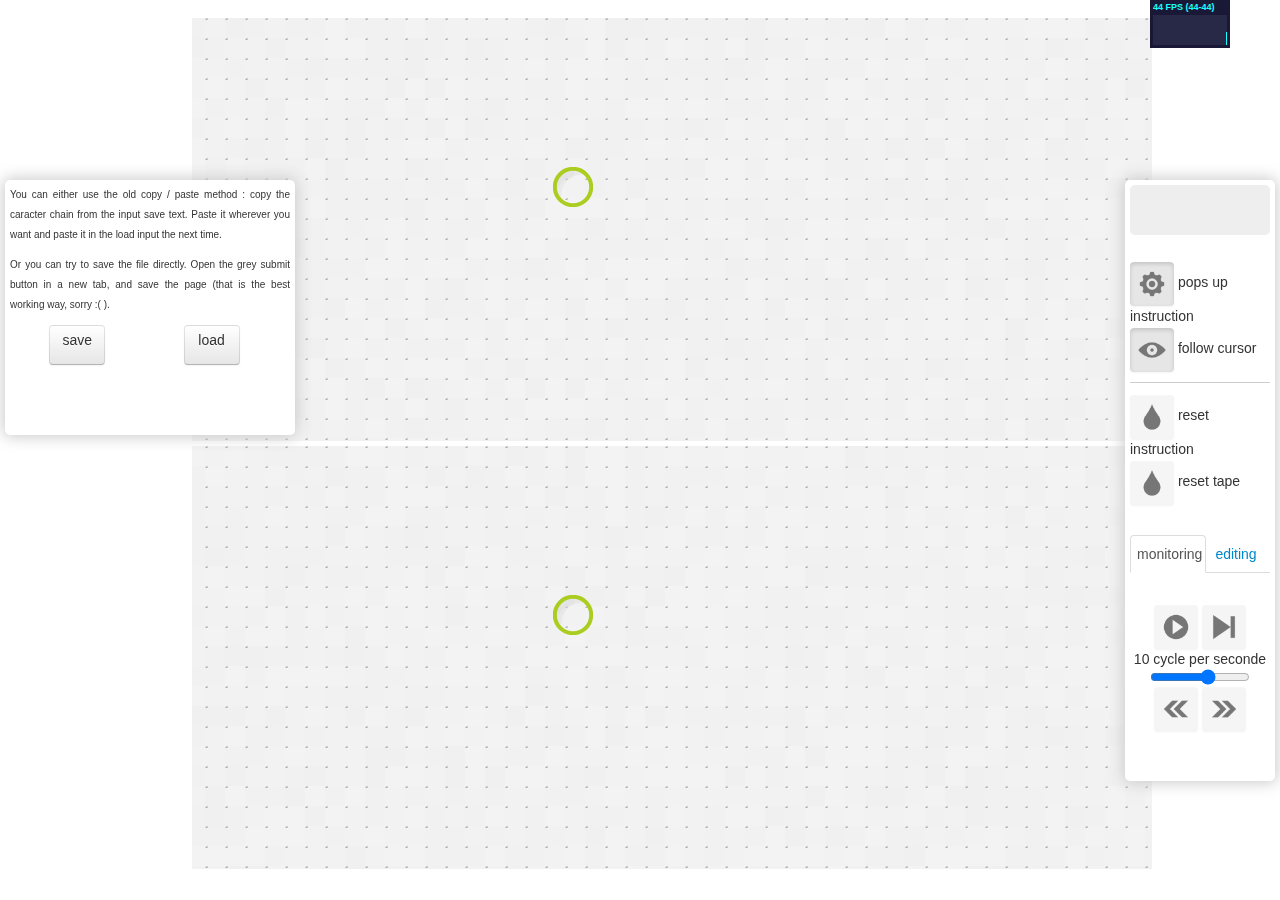
==== free.html @ c6bf3aa1 "free mode and hub" ====
<html>
<head>


<meta charset="utf-8">
<meta http-equiv="content-type" content="text/html; charset=utf-8" />
<meta name="author" content="Arthur Brongniart">

<script type="text/javascript" src="external/html5slider.js"></script>
<script type="text/javascript" src="external/jquery-1.8.2.min.js"></script>
<script type="text/javascript" src="external/jquery.mousewheel.min.js"></script>
<script type="text/javascript" src="external/stats.min.js"></script>
<script type="text/javascript" src="external/bootstrap/js/bootstrap.js"></script>
<script type="text/javascript" src="levels.js"></script>
<script type="text/javascript" src="logic.js"></script>

<link rel="stylesheet" href="external/bootstrap/css/bootstrap.css" />
<link rel="stylesheet" href="style.css" />




<script type="text/javascript">

var sl;
	
window.onload = function(){
	
	//init some stuffs
	initWhenDOMLoaded();
	
	//models
	var authorizerTape=Authorizer.create(true);
	var authorizerInstruction=Authorizer.create(true);
	
	var engine=TuringEngine.create( SocialMap.create() , SocialMap.create()  );
	
	var engineplayer = EnginePlayer.create(engine,null);
	
	
	
	//scene
	var container=$("#container");
	
	scene=Scene.createWithDim(container.width(),container.height(),engine,authorizerTape,authorizerInstruction);
	scene.getElement().appendTo( $("#container") );
	//.css({'position':'absolute' , 'top':'130px' , 'left':'20%' });
	
	
	ToolBox.create( scene , engineplayer , null  ).getElement().appendTo( $("body") ).css({'z-index':50});
	
	
	sl=SaveLoadView.create( engine , engineplayer , $('#save-box') );
	
	engineplayer.reset();
	
	//stats by mr doob
	var stats = new Stats();
	stats.setMode(0); // 0: fps, 1: ms

	// Align top-left
	stats.domElement.style.position = 'absolute';
	stats.domElement.style.right = '50px';
	stats.domElement.style.top = '0px';

	document.body.appendChild( stats.domElement );
	
	timeLine.stats=stats;
	
};

function envoi(lien) {

	   document.cache.action = "http://arthur-brongniart.fr/Stockage/worstProxyEver/proxy.php?stuff="+lien;

	   document.cache.submit();

}

</script>
</head>
<body>

<div id="container" class="large"></div>


<div id="save-box" class="toolBox" >
	
	<p>You can either use the old copy / paste method : copy the caracter chain from the input save text. Paste it wherever you want and paste it in the load input the next time.</p>
	<p>Or you can try to save the file directly. Open the grey submit button in a new tab, and save the page (that is the best working way, sorry :(   ).</p>
	
	<div class="row-fuild">
		<div class="span6">
			<div class="accordion-group mine">
				<div class="accordion-toggle btn" data-toggle="collapse" data-target="#collapse-save" data-action="save">save</div>
				<div id="collapse-save" class="accordion-body collapse">
					<div class="accordion-inner mine">
						<input type="text"></input>
						<div data-action="link"></div>
					</div>
				</div>
			</div>
			
		</div>
		<div class="span6">
		
			<div class="accordion-group mine">
				<div class="accordion-toggle btn" data-toggle="collapse" data-target="#collapse-load" data-action="load">load</div>
				<div id="collapse-load" class="accordion-body collapse">
					<div class="accordion-inner mine">
						<input type="text"  ></input>
						<input type="file" ></input>
					</div>
				</div>
			</div>
		</div>
	</div>
</div>


<div id="tools-box" class="toolBox">
	<!-- header-->
	<div class="toolBox-header" style="height: 50px;"></div>
	<div>
	<div class="row-fluid tool-group">
			<div class="row-fluid">
			<div class="btn" data-toggle="button" data-action="toggle-pop-up-interaction"></div> pops up instruction
			</div>
			<div class="row-fluid">
			<div class="btn" data-toggle="button" data-action="toggle-follow-cursor"></div> follow cursor
			</div>
		</div>
		  <div class="row-fluid tool-group">
			<div class="row-fluid">
				<div class="btn" data-action="reset-instruction"></div> reset instruction
			</div>
			<div class="row-fluid">
				<div class="btn" data-action="reset-tape"></div> reset tape
			</div>
		  </div>
	</div>
	<ul class="nav nav-tabs" id="myTab">
	  <li><a href="#" data-target="#monitoring">monitoring</a></li>
	  <li><a href="#" data-target="#editing">editing</a></li>
	</ul>
	 
	<div class="tab-content">
	  <div class="tab-pane" id="monitoring">
		  
		  <div id="ctrl-panel" class="row-fluid tool-group">
			  <div class="row-fluid">
				  <div class="btn" data-action="toggle-play"></div>
				  <div class="btn" data-action="play-next"></div>
			  </div>
			  <div class="row-fluid">
				<span data-action="number-cycle" >5</span> cycle per seconde
			  </div>
			  <input data-action="speed-set" type="range" min="0" max="5" style="width:100px;">
			  <div class="row-fluid">
				 <div class="btn" data-action="speed-down"></div>
				 <div class="btn" data-action="speed-up"></div>
			</div>
		  </div>
	  </div>
	  <div class="tab-pane" id="editing">
		 <div class="row-fluid tool-group">
		  <div class="row-fluid">Double click on a cell to edit it</div>
		  </div>
		 <div class="row-fluid tool-group">
			 <div class="btn" data-toggle="button" data-action="toggle-path-tracer"></div>
			 <div class="btn" data-toggle="button" data-action="toggle-eraser"></div>
		</div>
		
	  </div>
	</div>
</div>

<div id="tilePool" style="position:absolute;bottom:10px;display:none;">
<img data-symbol="1" src="ressource/symbols/cel-write.png">
<img data-symbol="2" src="ressource/symbols/cel-check.png">
<img data-symbol="3" src="ressource/symbols/cel-right.png">
<img data-symbol="4" src="ressource/symbols/cel-left.png">
<img data-symbol="5" src="ressource/symbols/cel-top.png">
<img data-symbol="6" src="ressource/symbols/cel-bot.png">
<img data-symbol="7" src="ressource/symbols/cel-dleft.png">
<img data-symbol="8" src="ressource/symbols/cel-dright.png">
<img data-symbol="9" src="ressource/symbols/cel-tright.png">
<img data-symbol="10"src="ressource/symbols/cel-tleft.png">
<img data-symbol="11"src="ressource/symbols/cel-ttop.png">
<img data-symbol="12"src="ressource/symbols/cel-tbot.png">
</div>


</body>
</html>
---- style.css ----
.path-valid 	{ background-color:rgba(45,68,236,0.3); }
.path-invalid { 
	background-color:rgba(236,45,68,0.3);
	background-image: url('ressource/eraser-icon.png');
	background-size : cover;
}

.tile .path-invalid { 
	background-image:none;
}

.mini-tile{
	background-size:cover;
	background-repeat:norepeat;
	width:1em;
	height:1em;
	display:inline-block;
	vertical-align:middle;
}


.tile {
	border-top:solid 1px #ddd;
	border-left:solid 1px #ddd;
	background-size:cover;
	background-repeat:norepeat;
	cursor:default;
}

.tile.read-only {
	box-shadow:0 0 10px 21px rgba(150,150,150,0.5) inset;
}



.symbol-write,	.symbol-1 		{	background-image:url('ressource/symbols/cel-write.png');	}
.symbol-check,	.symbol-2 		{	background-image:url('ressource/symbols/cel-check.png');	}
.symbol-right,	.symbol-3 		{	background-image:url('ressource/symbols/cel-right.png'); 	}
.symbol-left,	.symbol-4 		{	background-image:url('ressource/symbols/cel-left.png'); 	}
.symbol-top,	.symbol-5 		{	background-image:url('ressource/symbols/cel-top.png'); 		}
.symbol-bot,	.symbol-6 		{	background-image:url('ressource/symbols/cel-bot.png'); 		}
.symbol-dleft,	.symbol-7 		{	background-image:url('ressource/symbols/cel-dleft.png'); 	}
.symbol-dright,	.symbol-8 		{	background-image:url('ressource/symbols/cel-dright.png'); 	}
.symbol-tright,	.symbol-9 		{	background-image:url('ressource/symbols/cel-tright.png'); 	}
.symbol-tleft,	.symbol-10 		{	background-image:url('ressource/symbols/cel-tleft.png'); 	}
.symbol-ttop,	.symbol-11	 	{	background-image:url('ressource/symbols/cel-ttop.png'); 	}
.symbol-tbot,	.symbol-12	 	{	background-image:url('ressource/symbols/cel-tbot.png'); 	}
.symbol-color1,	.symbol-13 		{	background-color:#BBA341;	}
.symbol-color2,	.symbol-14 	 	{	background-color:#A76CBA;	}
.symbol-color3,	.symbol-15 	 	{	background-color:#C23102;	}
.symbol-color4,	.symbol-16 	 	{	background-color:#01B101;	}
.symbol-color5,	.symbol-17 	 	{	background-color:#128190;	}
.symbol-color6,	.symbol-18 	 	{	background-color:#EBA914;	}
.symbol-color7,	.symbol-19 	 	{	background-color:#9012C1;	}


.selector-popUp{
	width:300px;
	height:280px;
	-webkit-transition:left 0.5s ease,top 0.5s ease;
	-moz-transition:left 0.5s ease,top 0.5s ease;
	transition:left 0.5s ease,top 0.5s ease;
}
.item {
	margin:2px;
}
.item .label{
	margin-right:10px;
	vertical-align:top;
	position:relative;
	left:-10px;
	top:3px;
	min-width:18px;
	min-height:15px;
	text-align:center;
	cursor:default;
}
.item div{
	width:32px;
	height:32px;
}


.btn.btn-success{
	-webkit-animation: bigBtn 0.7s ease;
	-moz-animation: bigBtn 0.7s ease;
	animation: bigBtn 0.7s ease;
}


@-webkit-keyframes bigBtn 
{
	0%  {-webkit-transform : scale( 1 , 1 );}
	40%  {-webkit-transform : scale( 2 , 2 );}
	60%  {-webkit-transform : scale( 1 , 1 );}
	70%  {-webkit-transform : scale( 1.4 , 1.4 );}
	80%  {-webkit-transform : scale( 1 , 1 );}
	90%  {-webkit-transform : scale( 1.2 , 1.2 );}
	100% {-webkit-transform : scale( 1 , 1 );}
}
@-moz-keyframes bigBtn 
{
	0%  {-moz-transform : scale( 1 , 1 );}
	40%  {-moz-transform : scale( 2 , 2 );}
	60%  {-moz-transform : scale( 1 , 1 );}
	70%  {-moz-transform : scale( 1.4 , 1.4 );}
	80%  {-moz-transform : scale( 1 , 1 );}
	90%  {-moz-transform : scale( 1.2 , 1.2 );}
	100% {-moz-transform : scale( 1 , 1 );}
}
@keyframes bigBtn 
{
	0%  {transform : scale( 1 , 1 );}
	40%  {transform : scale( 2 , 2 );}
	60%  {transform : scale( 1 , 1 );}
	70%  {transform : scale( 1.4 , 1.4 );}
	80%  {transform : scale( 1 , 1 );}
	90%  {transform : scale( 1.2 , 1.2 );}
	100% {transform : scale( 1 , 1 );}
}

div.popUp {
	position : absolute;
	
	border-radius : 5px;
	box-shadow : 0 0 5px 5px #666;
	background-color: white;
	
	opacity : 1;
	
	padding: 5px;
	
	z-index:99;
}

.toolBox-header {
	cursor:move;
	border-radius:5px;
	margin-bottom:15px;
	background-color:#eee;
	-webkit-transition:background-color 0.5s ease;
	-moz-transition:background-color 0.5s ease;
	transition:background-color 0.5s ease;
}
.toolBox-header:hover {
	background-color:#ddd;
}
.tool-group:last-child{
	border-bottom:none;
}
.tool-group {
	border-bottom: solid 1px #ccc;
	padding-top:10px;
	padding-bottom:10px;
}
.tool-group#ctrl-panel {
	text-align:center;
}

#tools-box{
	width : 10%;
	min-width:140px;
	max-width:250px;
	/*height : 40%;*/
	min-height : 310px;
}
body#body-index{
	background-image:
		-webkit-radial-gradient( 65% 50%, ellipse cover , rgba(230,230,230,0) 0%, rgba(30,30,30,0.8) 120% ) ,
		url('ressource/back.png');
	background-image:
		-moz-radial-gradient( 65% 50%, ellipse cover , rgba(230,230,230,0) 0%, rgba(30,30,30,0.8) 120% ) ,
		url('ressource/back.png');
	background-image:
		radial-gradient( 65% 50%, ellipse cover , rgba(230,230,230,0) 0%, rgba(30,30,30,0.8) 120% ) ,
		url('ressource/back.png');
	background-position:0 0;
}

div.toolBox {

	position : absolute;
	
	top : 20%;
	right : 5px;
	
	border-radius : 5px;
	box-shadow : 0 0 15px 2px #ccc;
	background-color: white;
	
	padding: 5px;
	padding-bottom:40px;
	
	z-index:99;
}
#save-box {
	top : 20%;
	left : 5px;
	text-align:center;
	width:280px;
	min-height:140px;
	text-align:justify;
	font-size:10px;
}
#save-box input{
	width:90%;
}
#save-box .span6{
	width:48%;
	margin-left:0;
	text-align:center;
}

#index-nav{
margin-top:200px;
margin-left:auto;
margin-right:auto;

width:400px;
text-align:center;

background-color:rgba(255,255,255,0.7);
border-radius:7px;
}
#index-nav .btn{
	margin : 20px;
	min-width:130px;
}

#footer {
	height:120px;
	background-color:#222;
	bottom:0;
	position:fixed;
	width:100%;
	box-shadow:0 0 10px 5px #999;
}
#footer [class*="span"]:first-child{
	border:none;
}
#footer [class*="span"] {
	margin-top:10px;
	height:100px;
	border-left: dashed 3px #aaa;
	padding:20px;
	color:#aaa;
	vertical-align:center;
}

#container{
	width:55%;
	max-width:960px;
	height:94%;
	max-height:900px;
	position:absolute;
	top:2%;
	left:34%;
}
#container.large{
	width:75%;
	max-width:1200px;
	left:15%;
}
#popUpLayer{
	display:none;
}
#popUpLayer.active{
	display:block;
}

#description{
	text-align: justify;
	padding:10px;
}
#description p {
	text-indent:1em;
}

div.popUp:hover {
	opacity : 1;
}

div  .selector {
	width : 70px;
	height : 300px;
	
}
div  .selector .liste {
	
	margin: 5px;
	
}
div  .selector  .liste .item {
	
	margin-top: 5px;
	background-color: #CCC;
	
}

.btn{
	min-width:30px;
	min-height:30px;
	display:inline-block;
	background-size: cover;
}
.btn[data-action="speed-down"]{
	background-image: url('ressource/speed-down-icon.png');
}
.btn[data-action="speed-up"]{
	background-image: url('ressource/speed-up-icon.png');
}
.btn[data-action="play-next"]{
	background-image: url('ressource/next-icon.png');
}
.btn[data-action="toggle-play"]{
	background-image: url('ressource/play-icon.png');
}
.btn[data-action="toggle-play"].paused{
	background-image: url('ressource/pause-icon.png');
}
.btn[data-action="toggle-path-tracer"]{
	background-image: url('ressource/route-tracer-icon.png');
}
.btn[data-action="toggle-eraser"]{
	background-image: url('ressource/eraser-icon.png');
}
.btn[data-action="toggle-pop-up-interaction"]{
	background-image: url('ressource/gear-icon.png');
}
.btn[data-action="toggle-follow-cursor"]{
	background-image: url('ressource/eye-icon.png');
}
.btn[data-action*="reset-"]{
	background-image: url('ressource/reset-icon.png');
}

#tools-box .btn:hover{
	background-position:center 0px;
}
#tools-box .btn{
	padding:2px;
	border:none;
	width:40px;
	height:40px;
	background-size:30px;
	background-repeat:no-repeat;
	background-position:center center;
	-webkit-transition : background-size , background-position 0.5s ease;
	margin-top:2px;
}

.nav-tabs{
	margin-top:20px;
}
.nav-tabs > li > a{
	padding-left:6px;
	padding-right:3px;
}

/* bootstrap modification */

.accordion-group.mine{
	border:none;
	margin-bottom:30px;
}
.accordion-inner.mine{
	padding:8px 0 0 0;
}

#tapeEventLayer,
#tapeLayer{
	margin-top:5px;
}
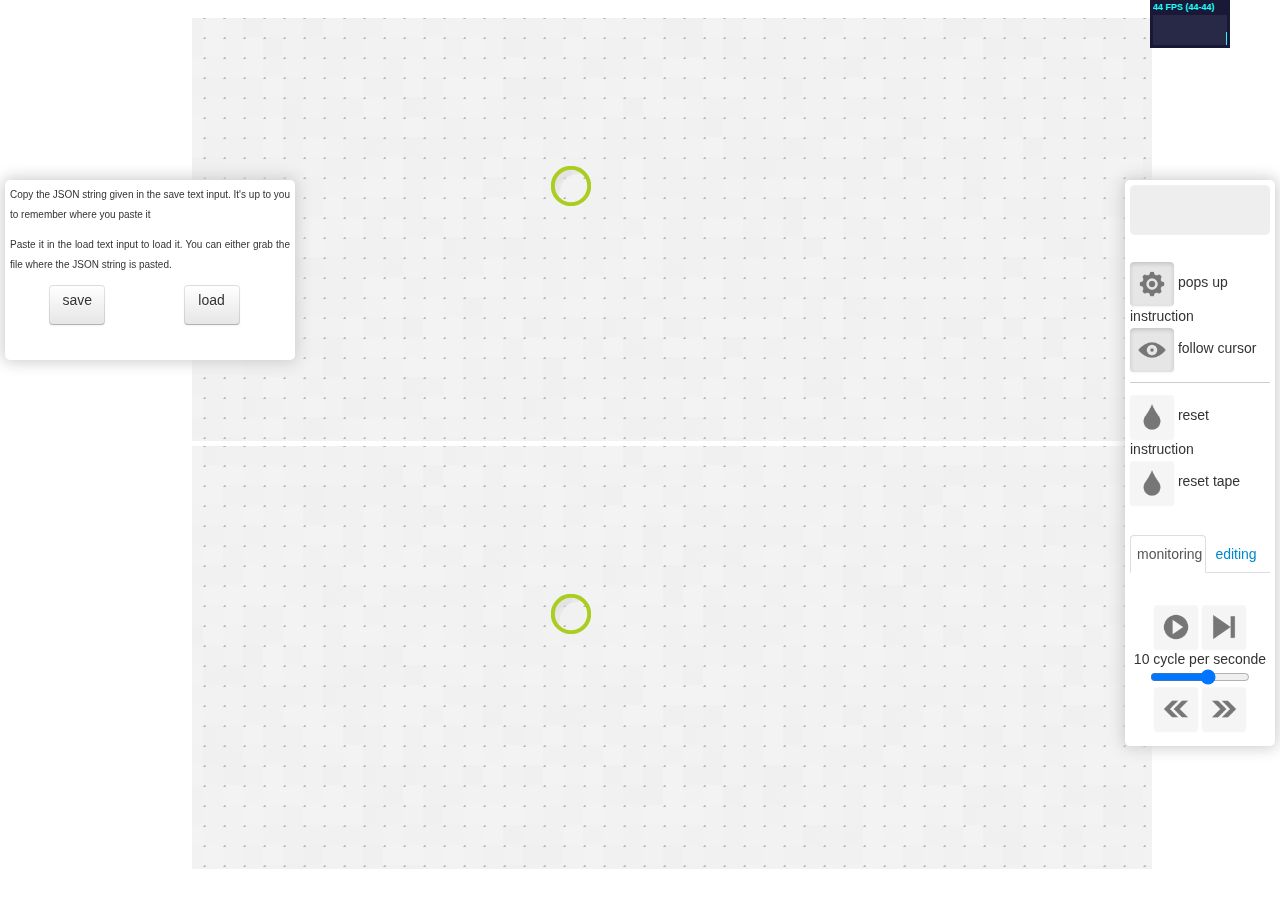
==== commit 15a50df1: "rework save / load panel" ====
--- a/free.html
+++ b/free.html
@@ -86,15 +86,19 @@
 
 <div id="save-box" class="toolBox" >
 	
-	<p>You can either use the old copy / paste method : copy the caracter chain from the input save text. Paste it wherever you want and paste it in the load input the next time.</p>
-	<p>Or you can try to save the file directly. Open the grey submit button in a new tab, and save the page (that is the best working way, sorry :(   ).</p>
+	<p>Copy the JSON string given in the save text input. It's up to you to remember where you paste it</p>
+	<p>Paste it in the load text input to load it. You can either grab the file where the JSON string is pasted.</p>
 	
 	<div class="row-fuild">
 		<div class="span6">
 			<div class="accordion-group mine">
-				<div class="accordion-toggle btn" data-toggle="collapse" data-target="#collapse-save" data-action="save">save</div>
+				<div class="accordion-toggle btn" data-toggle="collapse"  data-action="save">save</div>
 				<div id="collapse-save" class="accordion-body collapse">
 					<div class="accordion-inner mine">
+						<!--
+						<div class="row"><input type="checkbox" id="save-instruction" checked="checked" ></input><span>instruction</span></div>
+						<div class="row"><input type="checkbox" id="save-tape" checked="checked" ></input><span>tape</span></div>
+						-->
 						<input type="text"></input>
 						<div data-action="link"></div>
 					</div>
@@ -108,7 +112,14 @@
 				<div class="accordion-toggle btn" data-toggle="collapse" data-target="#collapse-load" data-action="load">load</div>
 				<div id="collapse-load" class="accordion-body collapse">
 					<div class="accordion-inner mine">
+						<div class="row">
+							<input type="checkbox" id="load-instruction" checked="checked" ></input><span>instruction</span>
+						</div>
+						<div class="row">
+							<input type="checkbox" id="load-tape" checked="checked" ></input><span>tape</span>
+						</div>
 						<input type="text"  ></input>
+						<div>...</div>
 						<input type="file" ></input>
 					</div>
 				</div>
--- a/style.css
+++ b/style.css
@@ -190,8 +190,6 @@
 	background-color: white;
 	
 	padding: 5px;
-	padding-bottom:40px;
-	
 	z-index:99;
 }
 #save-box {
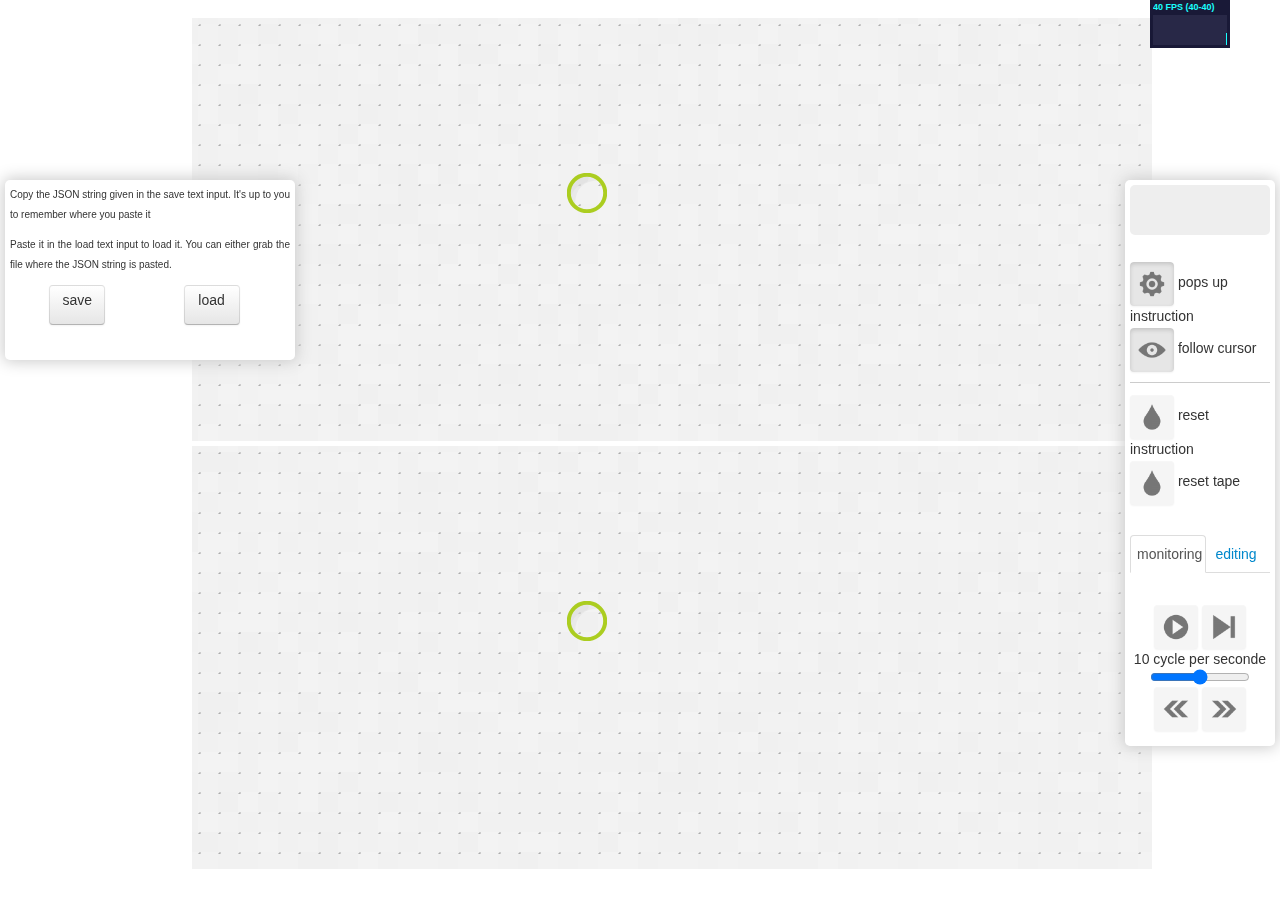
==== commit b845f9d5: "some additionnal exercices" ====
--- a/free.html
+++ b/free.html
@@ -69,13 +69,6 @@
 	
 };
 
-function envoi(lien) {
-
-	   document.cache.action = "http://arthur-brongniart.fr/Stockage/worstProxyEver/proxy.php?stuff="+lien;
-
-	   document.cache.submit();
-
-}
 
 </script>
 </head>
@@ -166,7 +159,7 @@
 			  <div class="row-fluid">
 				<span data-action="number-cycle" >5</span> cycle per seconde
 			  </div>
-			  <input data-action="speed-set" type="range" min="0" max="5" style="width:100px;">
+			  <input data-action="speed-set" type="range" min="0" max="6" style="width:100px;">
 			  <div class="row-fluid">
 				 <div class="btn" data-action="speed-down"></div>
 				 <div class="btn" data-action="speed-up"></div>
--- a/style.css
+++ b/style.css
@@ -245,6 +245,13 @@
 	color:#aaa;
 	vertical-align:center;
 }
+#navigation{
+	padding-top: 10px;
+	border-top: solid 1px #ddd;
+	margin-top: 10px;
+	min-height:30px;
+	height:10%;
+}
 
 #container{
 	width:55%;
